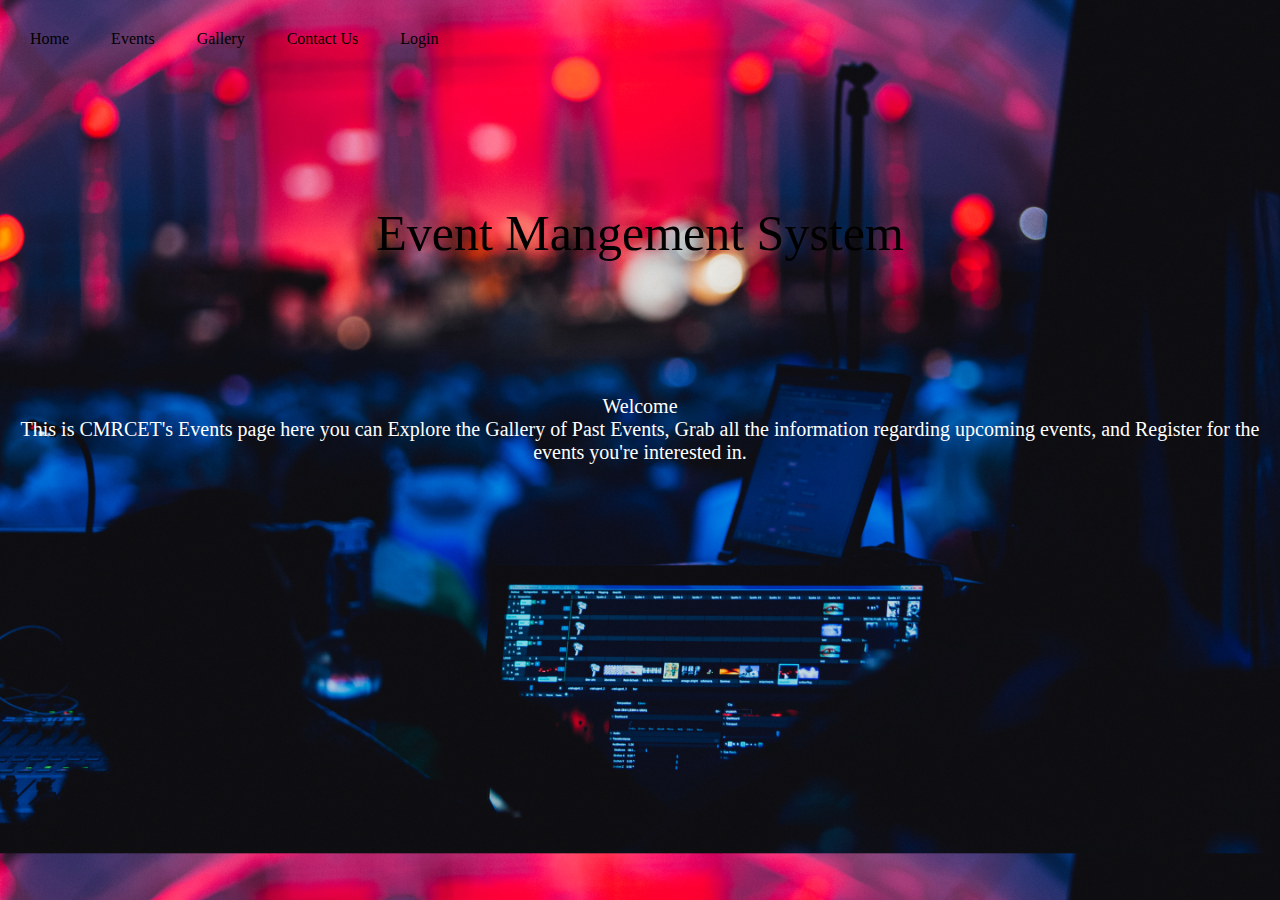
==== index.html @ 5737d643 "Initial commit" ====
<!DOCTYPE html>
<html lang="en">

<head>
    <meta charset="UTF-8">
    <meta http-equiv="X-UA-Compatible" content="IE=edge">
    <meta name="viewport" content="width=device-width, initial-scale=1.0">
    <title>Event Mangement System</title>

    <!-- Font -->
    <link rel="stylesheet" href="https://cdnjs.cloudflare.com/ajax/libs/font-awesome/6.4.0/css/all.min.css" />

    <!-- CSS -->
    <link rel="stylesheet" href="index.css">
</head>

<body>
    <table id="navigation_panel">
        <tr>
            <td>Home</td>
            <td>Events</td>
            <td>Gallery</td>
            <td>Contact Us</td>
            <td>Login</td>
        </tr>
    </table>

    <center>
        <h1 id="heading">Event Mangement System</h1>
        <p id="intro">
            Welcome
            <br>
            This is CMRCET's Events page here you can Explore the Gallery of Past Events, Grab all the information regarding upcoming events, and Register for the events you're interested in.
        </p>
    </center>



    <!-- JavaScript -->
    <script src="index.js"></script>
</body>

</html>
---- index.css ----
body
{
    background-image: url("images/markus-spiske-UCbMZ0S-w28-unsplash.jpg");
    background-size: cover;
    font-family: 'Lucida Grande', 'Lucida Sans Unicode', 'Lucida Sans', 'Lucida Sans Regular', 'Geneva', 'Verdana', 'sans-serif';
}

#heading
{
    padding: 100px;
    font-size: 50px;
    font-weight: 150;
    color: black;
}

#navigation_panel tr td
{
    padding: 20px;
}

#navigation_panel tr td:hover
{
    color: white;
}

#intro
{
    color: white;
    font-size: 20px;
}
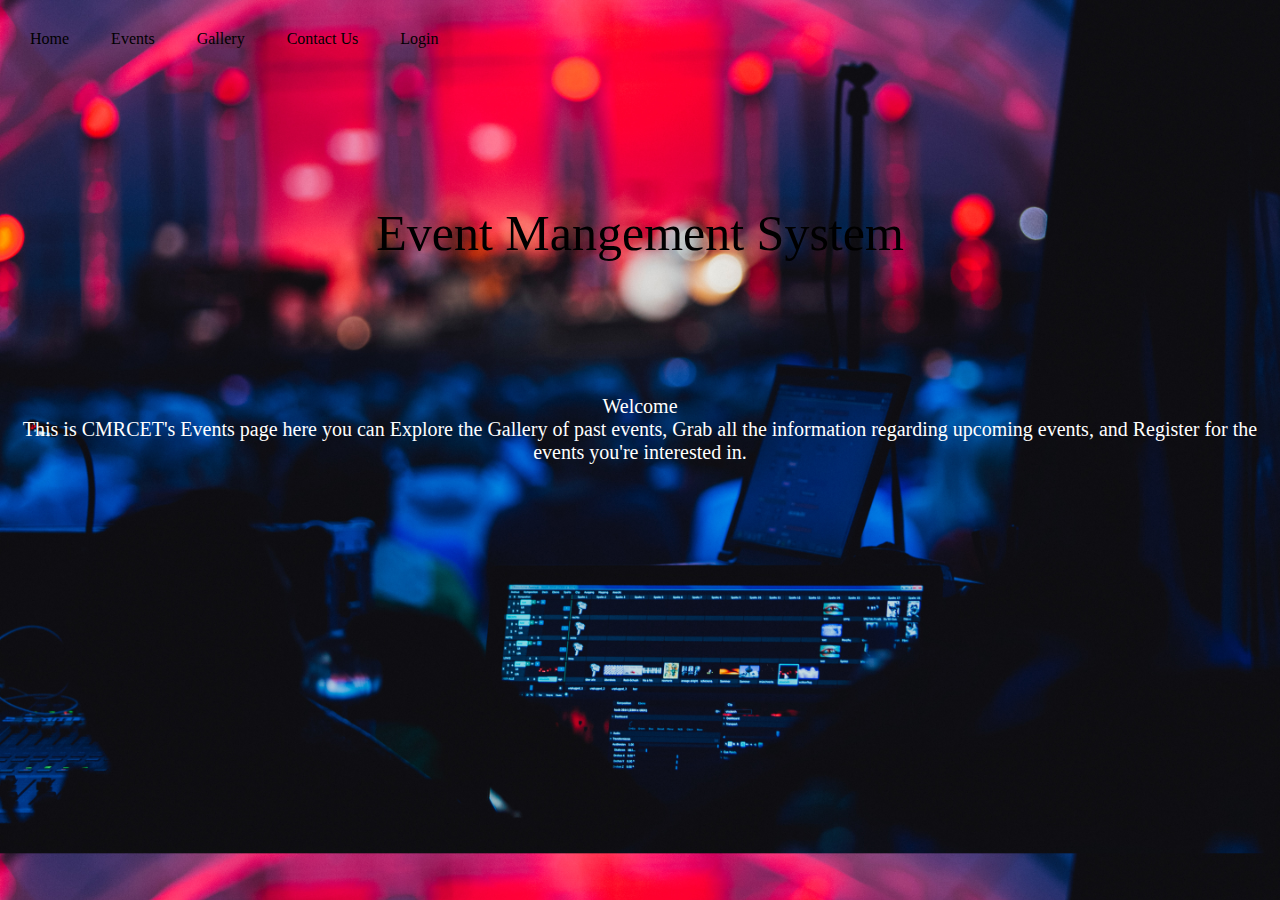
==== commit e8f18430: "Initial commit" ====
--- a/index.html
+++ b/index.html
@@ -2,42 +2,43 @@
 <html lang="en">
 
 <head>
-    <meta charset="UTF-8">
-    <meta http-equiv="X-UA-Compatible" content="IE=edge">
-    <meta name="viewport" content="width=device-width, initial-scale=1.0">
-    <title>Event Mangement System</title>
+  <meta charset="UTF-8">
+  <meta http-equiv="X-UA-Compatible" content="IE=edge">
+  <meta name="viewport" content="width=device-width, initial-scale=1.0">
+  <title>Event Mangement System</title>
 
-    <!-- Font -->
-    <link rel="stylesheet" href="https://cdnjs.cloudflare.com/ajax/libs/font-awesome/6.4.0/css/all.min.css" />
+  <!-- Font -->
+  <link rel="stylesheet" href="https://cdnjs.cloudflare.com/ajax/libs/font-awesome/6.4.0/css/all.min.css" />
 
-    <!-- CSS -->
-    <link rel="stylesheet" href="index.css">
+  <!-- CSS -->
+  <link rel="stylesheet" href="index.css">
 </head>
 
 <body>
-    <table id="navigation_panel">
-        <tr>
-            <td>Home</td>
-            <td>Events</td>
-            <td>Gallery</td>
-            <td>Contact Us</td>
-            <td>Login</td>
-        </tr>
-    </table>
+  <table id="navigation_panel">
+    <tr>
+      <td><a href="https://eventmanagementsystem.klaus464.repl.co/">Home</a></td>
+      <td>Events</td>
+      <td>Gallery</td>
+      <td>Contact Us</td>
+      <td>Login</td>
+    </tr>
+  </table>
 
-    <center>
-        <h1 id="heading">Event Mangement System</h1>
-        <p id="intro">
-            Welcome
-            <br>
-            This is CMRCET's Events page here you can Explore the Gallery of Past Events, Grab all the information regarding upcoming events, and Register for the events you're interested in.
-        </p>
-    </center>
+  <center>
+    <h1 id="heading">Event Mangement System</h1>
+    <p id="intro">
+      Welcome
+      <br>
+      This is CMRCET's Events page here you can Explore the Gallery of past events, Grab all the information regarding
+      upcoming events, and Register for the events you're interested in.
+    </p>
+  </center>
 
 
 
-    <!-- JavaScript -->
-    <script src="index.js"></script>
+  <!-- JavaScript -->
+  <script src="index.js"></script>
 </body>
 
 </html>--- a/index.css
+++ b/index.css
@@ -1,30 +1,37 @@
-body
-{
-    background-image: url("images/markus-spiske-UCbMZ0S-w28-unsplash.jpg");
-    background-size: cover;
-    font-family: 'Lucida Grande', 'Lucida Sans Unicode', 'Lucida Sans', 'Lucida Sans Regular', 'Geneva', 'Verdana', 'sans-serif';
+body {
+  background-image: url("images/markus-spiske-UCbMZ0S-w28-unsplash.jpg");
+  background-size: cover;
+  font-family: 'Lucida Grande', 'Lucida Sans Unicode', 'Lucida Sans', 'Lucida Sans Regular', 'Geneva', 'Verdana', 'sans-serif';
+}
+
+a {
+  text-decoration: none;
+}
+
+#heading {
+  padding: 100px;
+  font-size: 50px;
+  font-weight: 150;
+  color: black;
 }
 
-#heading
-{
-    padding: 100px;
-    font-size: 50px;
-    font-weight: 150;
-    color: black;
+#navigation_panel tr td {
+  padding: 20px;
 }
 
-#navigation_panel tr td
-{
-    padding: 20px;
+#navigation_panel tr td:hover {
+  color: white;
 }
+
+#navigation_panel tr td a {
+  color: black;
+}
+
+#navigation_panel tr td a:hover {
+  color: white;
+}
 
-#navigation_panel tr td:hover
-{
-    color: white;
-}
-
-#intro
-{
-    color: white;
-    font-size: 20px;
-}
+#intro {
+  color: white;
+  font-size: 20px;
+}